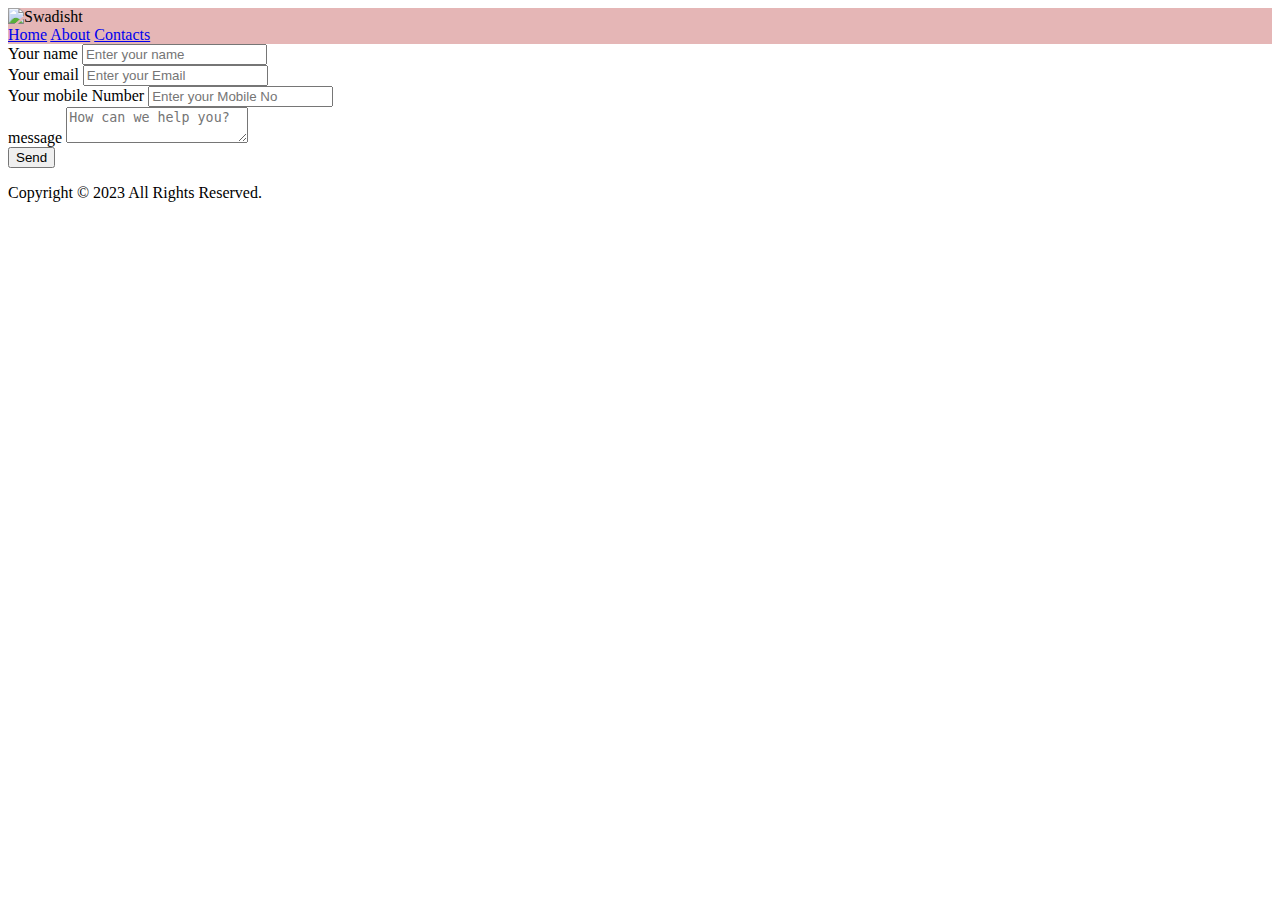
==== Contact.html @ 70178c2e "Create Contact.html" ====
<!DOCTYPE html>
<html lang="en">

<head>
    <meta charset="UTF-8">
    <meta http-equiv="X-UA-Compatible" content="IE=edge">
    <meta name="viewport" content="width=device-width, initial-scale=1.0">
    <link rel="shortcut icon" href="C:\Users\user\Downloads\swad.jpeg" type="image/png">
    <link href="https://cdn.jsdelivr.net/npm/bootstrap@5.2.3/dist/css/bootstrap.min.css" rel="stylesheet" integrity="sha384-rbsA2VBKQhggwzxH7pPCaAqO46MgnOM80zW1RWuH61DGLwZJEdK2Kadq2F9CUG65" crossorigin="anonymous">
    <link rel="stylesheet" href="https://cdnjs.cloudflare.com/ajax/libs/font-awesome/6.2.1/css/all.min.css" integrity="sha512-MV7K8+y+gLIBoVD59lQIYicR65iaqukzvf/nwasF0nqhPay5w/9lJmVM2hMDcnK1OnMGCdVK+iQrJ7lzPJQd1w==" crossorigin="anonymous" referrerpolicy="no-referrer"
    />
    <link rel="stylesheet" href="./styles.css">
    <script src="https://kit.fontawesome.com/d44a5a5439.js" crossorigin="anonymous"></script>
    <title>Swad Meal Planner</title>
    <!-- email function -->
    <script type="text/javascript" src="https://cdn.jsdelivr.net/npm/@emailjs/browser@3/dist/email.min.js"></script>
    <script type="text/javascript">
        (function() {
            // https://dashboard.emailjs.com/admin/account
            emailjs.init('cBGu1Qg1UocsW5R6h');
        })();
    </script>
</head>

<body>
    <nav class="navbar" style="background-color: #e5b6b6;">
        <div class="nav-container">
            <div class="right-nav">
                <a class="navbar-brand">
                    <img src="C:\Users\user\Downloads\swad.jpeg" alt="Swadisht" width="180" height="60">
                </a>
            </div>
            <div class="left-nav">
                <a href="index.html">Home</a>
                <a href="about.html">About</a>
                <a href="contact.html">Contacts</a>
            </div>
        </div>
    </nav>
    <div class="contact-container">
        <article>
            <form class="form contact-form">
                <div class="form-row">
                    <label html="name" class="form-label">Your name</label>
                    <input type="text" name="name" id="name" placeholder="Enter your name" class="form-input" required />
                </div>
                <div class="form-row">
                    <label html="email" class="form-label">Your email</label>
                    <input type="email" name="email" placeholder="Enter your Email" id="email" class="form-input" required />
                </div>
                <div class="form-row">
                    <label html="mobile" class="form-label">Your mobile Number</label>
                    <input type="text" name="mobile" placeholder="Enter your Mobile No" id="mobile" class="form-input" required />
                </div>
                <div class="form-row">
                    <label html="message" class="form-label">message</label>
                    <textarea name="message" id="message" placeholder="How can we help you?" class="form-textarea" required></textarea>
                </div>
                <button type="submit" id="contact-btn" class="contact-btn btn-block" onclick="SendMail(event)">
                    Send
                </button>
            </form>
        </article>
    </div>
    <div class="footer">
        <div class="copyright">
            <p>Copyright © 2023 All Rights Reserved.</p>
        </div>
        <div class="icon_container">
            <div class="icon">
                <i class="fa fa-facebook"></i>
            </div>
            <div class="icon">
                <i class="fa fa-twitter" aria-hidden="true"></i>
            </div>
            <div class="icon">
                <i class="fa fa-instagram" aria-hidden="true"></i>
            </div>
            <div class="icon">
                <i class="fa fa-youtube" aria-hidden="true"></i>
            </div>
        </div>
    </div>
    <script src="https://cdn.jsdelivr.net/npm/bootstrap@5.2.3/dist/js/bootstrap.bundle.min.js" integrity="sha384-kenU1KFdBIe4zVF0s0G1M5b4hcpxyD9F7jL+jjXkk+Q2h455rYXK/7HAuoJl+0I4" crossorigin="anonymous"></script>
    <script src="./script.js"></script>

</body>

</html>
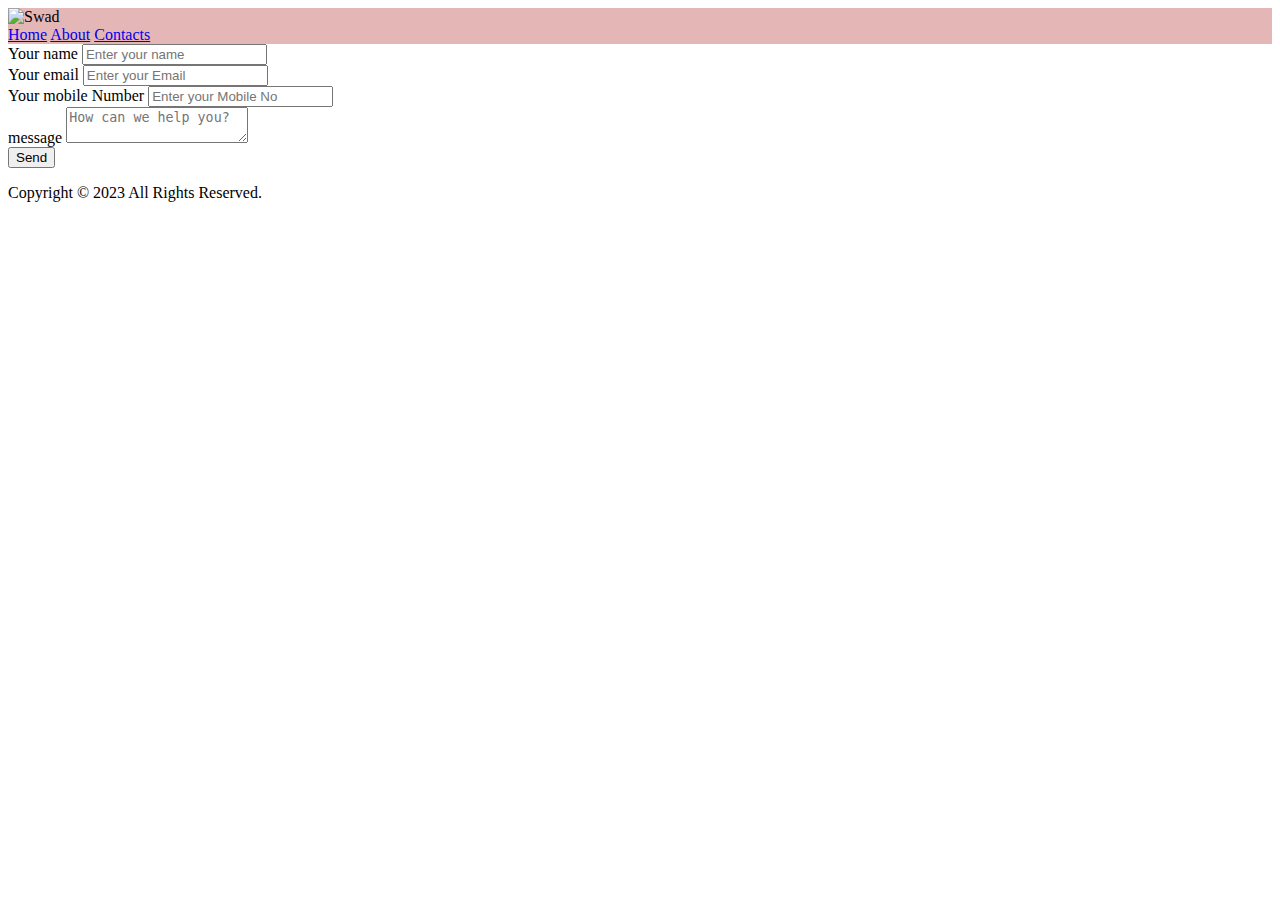
==== commit 98534429: "Update Contact.html" ====
--- a/Contact.html
+++ b/Contact.html
@@ -27,7 +27,7 @@
         <div class="nav-container">
             <div class="right-nav">
                 <a class="navbar-brand">
-                    <img src="C:\Users\user\Downloads\swad.jpeg" alt="Swadisht" width="180" height="60">
+                    <img src="C:\Users\user\Downloads\swad.jpeg" alt="Swad" width="180" height="60">
                 </a>
             </div>
             <div class="left-nav">
